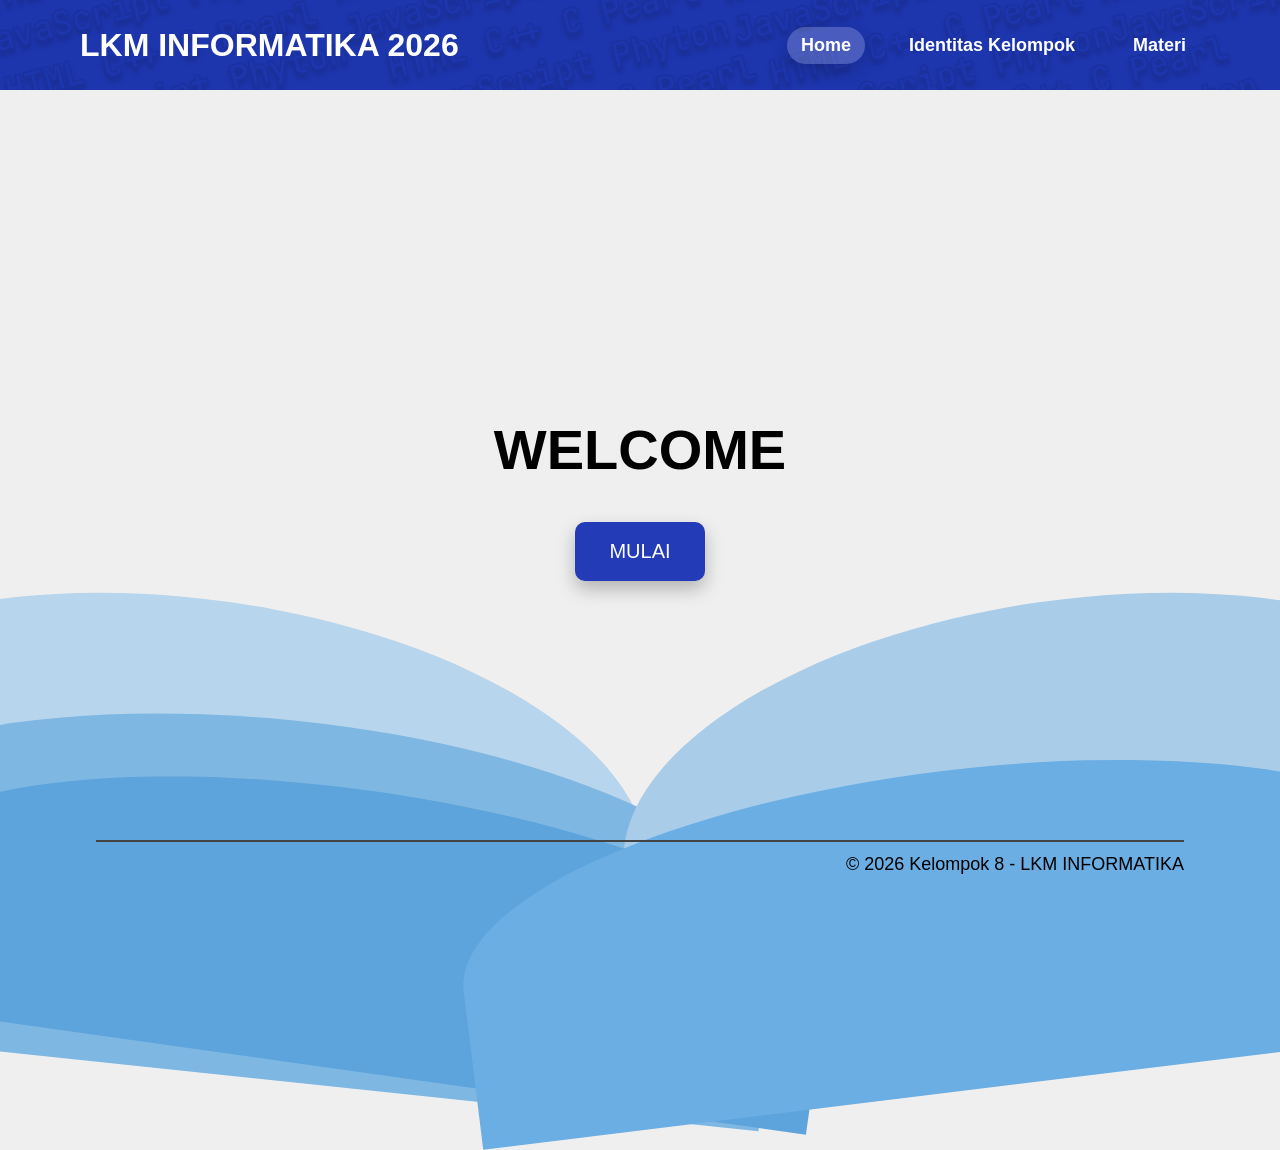
==== index.html @ 37ea1b4b "second commit" ====
<!doctype html>
<html lang="id">
  <head>
    <meta charset="UTF-8" />
    <meta name="viewport" content="width=device-width, initial-scale=1.0" />
    <title>LKM Informatika 2026</title>

    <link rel="stylesheet" href="css/style.css" />
  </head>
  <body class="home">
    <!-- BACKGROUND -->
    <div class="wave wave1"></div>
    <div class="wave wave2"></div>
    <div class="wave wave3"></div>
    <div class="wave wave4"></div>
    <div class="wave wave5"></div>

    <!-- HEADER -->
    <header>
      <div class="logo">LKM INFORMATIKA 2026</div>

      <nav>
        <a href="index.html" class="active">Home</a>
        <a href="anggota.html">Identitas Kelompok</a>
        <a href="materi.html">Materi</a>
      </nav>
    </header>

    <!-- CONTENT -->
    <section class="container">
      <h1>WELCOME</h1>

      <a href="anggota.html"
        ><button class="btn" id="mulaiBtn">MULAI</button></a
      >
    </section>

    <!-- FOOTER -->
    <footer>
      <div class="line"></div>

      <p>© 2026 Kelompok 8 - LKM INFORMATIKA</p>
    </footer>

    <script src="script.js"></script>
  </body>
</html>
---- css/style.css ----
* {
  margin: 0;
  padding: 0;
  box-sizing: border-box;
  font-family: Arial, Helvetica, sans-serif;
}

.card {
  width: 100%;
  height: auto;
}

.card-info {
  padding: 10px 5px 0;
  word-wrap: break-word;
}

/* Default page background for non-home pages */
body {
  min-height: 100vh;
  background: #efefef;
  overflow-x: hidden;
  position: relative;
}

/* Home page overrides (index.html) */
body.home {
  background: #ffffff;
  overflow: hidden;
}

/* Materi page overrides */
body.materi {
  background: #ffffff;
  color: #000;
}

/* ================= BACKGROUND ================= */
.wave {
  position: absolute;
  border-radius: 100% 100% 0 0;
  z-index: 1;
}

/* kiri paling belakang */
.wave1 {
  width: 900px;
  height: 420px;
  background: #b7d5ec;
  left: -250px;
  bottom: -120px;
  transform: rotate(8deg);
}

/* kiri tengah */
.wave2 {
  width: 1000px;
  height: 360px;
  background: #7fb7e3;
  left: -220px;
  bottom: -180px;
  transform: rotate(6deg);
}

/* kiri depan */
.wave3 {
  width: 950px;
  height: 280px;
  background: #5ea4dc;
  left: -120px;
  bottom: -170px;
  transform: rotate(8deg);
}

/* kanan belakang */
.wave4 {
  width: 900px;
  height: 420px;
  background: #a9cce8;
  right: -240px;
  bottom: -120px;
  transform: rotate(-8deg);
}

/* kanan depan */
.wave5 {
  width: 1000px;
  height: 320px;
  background: #6baee4;
  right: -180px;
  bottom: -190px;
  transform: rotate(-7deg);
}

body.home {
  background: #efefef;
  overflow: hidden;
  position: relative;
}

body.home footer {
  position: absolute;
  bottom: 20px;
  left: 50%;
  transform: translateX(-50%);
  margin: 0;
  z-index: 10;
}

header,
.container {
  position: relative;
  z-index: 5;
}

.container {
  position: relative;
  z-index: 5;
}

/* ================= HEADER ================= */
header {
  width: 100%;
  height: 90px;
  background: #243bb8 url("../assets/navbar.png") center center / cover no-repeat;

  display: flex;
  justify-content: space-between;
  align-items: center;

  padding: 0 80px;

  position: relative;
  z-index: 10;
  overflow: hidden;
}

header::before { content: none; }

.logo { color: white; font-size: 32px; font-weight: 900; position: relative; z-index: 2; }
.back { color: white; text-decoration: none; margin-right: 10px; }

nav { display: flex; gap: 30px; position: relative; z-index: 2; }
nav a { text-decoration: none; color: white; font-size: 18px; font-weight: 600; padding: 8px 14px; border-radius: 20px; transition: 0.3s; }
nav a:hover { background: rgba(255,255,255,0.15); }
.active { background: rgba(255,255,255,0.2); box-shadow: 0 6px 18px rgba(0,0,0,0.15); }

/* ================= CONTENT ================= */
.container { width: 100%; height: calc(100vh - 95px); display: flex; justify-content: center; align-items: center; flex-direction: column; position: relative; z-index: 5; }

.container h1 { font-size: 56px; font-weight: 900; color: black; margin-bottom: 40px; }

.btn { padding: 18px 34px; border: none; border-radius: 10px; background: #243bb8; color: white; font-size: 20px; cursor: pointer; box-shadow: 0 8px 18px rgba(0,0,0,0.25); transition: 0.3s; }
.left button { padding: 22px 38px; border-radius: 14px; font-size: 22px; box-shadow: 0 14px 30px rgba(0,0,0,0.18); }
.left button:hover { transform: translateY(-4px); box-shadow: 0 20px 36px rgba(0,0,0,0.2); }

/* ================= FOOTER ================= */
footer { width: 85%; margin: 0 auto 25px; position: relative; z-index: 10; }
.line { width: 100%; height: 2px; background: #444; margin-bottom: 12px; }
footer p { text-align: right; font-size: 18px; color: black; }

body.home footer { position: absolute; bottom: 25px; left: 50%; transform: translateX(-50%); margin: 0; }

body.home .container {
  padding-top: 12px;
}

/* ================= PAGE-SPECIFIC COMPONENTS ================= */
/* Judul page (anggota) */
.judul { padding: 50px 40px 20px; }
.judul h1 { font-size: 32px; font-weight: 900; }

/* Mentor / anggota cards */
.mentor-section { width: 100%; display:flex; justify-content:center; margin-top:20px; margin-bottom:50px; }
.mentor-card { width:430px; background:#dddddd; padding:40px; border-radius:15px; text-align:center; box-shadow:0 5px 15px rgba(0,0,0,0.2); }

.foto {
  width: 100%;
  aspect-ratio: 4 / 3;
  background: #e6e6e6;
  border-radius: 6px;
  margin-bottom: 15px;
  overflow: hidden;
}
.foto-img {
  width: 100%;
  height: 100%;
  object-fit: cover;
  display: block;
}

.mentor-card h2, .card h2 { font-size: 18px; }
.mentor-card p, .card p { font-size: 18px; color: #444; }
.mentor-card span, .card span { font-size: 18px; color: #333; }

.anggota-container {
  width: 100%;
  display: flex;
  justify-content: center;
  gap: 40px;
  padding: 0 20px 60px;
  flex-wrap: wrap;
}
.anggota-container .kolom {
  width: 100%;
  max-width: 420px;
  background: #dddddd;
  border-radius: 15px;
  padding: 35px;
  box-shadow: 0 5px 15px rgba(0,0,0,0.2);
}
.anggota-container .card { text-align:center; margin-bottom:60px; }
.anggota-container .card:last-child { margin-bottom:0; }

/* Hero / materi page */
.hero { width:100%; min-height:auto; display:flex; justify-content:space-between; align-items:center; padding:40px 80px 30px; }
.left { width:58%; }
.left h1 { font-size:38px; font-weight:900; line-height:1.05; margin-bottom:24px; }
.left p { width:90%; font-size:18px; line-height:1.6; margin-bottom:30px; }
.right { width:42%; display:flex; justify-content:center; align-items:center; }
.right img { width:340px; filter: drop-shadow(0 10px 14px rgba(0,0,0,0.25)); }

/* List materi */
.materi-container { width:100%; display:flex; justify-content:center; gap:100px; padding:45px 80px; }
.materi-container .kolom { display:flex; flex-direction:column; gap:45px; }
.materi-container .card { width:560px; height:125px; background:#243bb8; color:white; border-radius:14px; display:flex; justify-content:center; align-items:center; text-align:center; font-size:28px; font-weight:500; }

/* ================= RESPONSIVE (original baseline) ================= */
@media (max-width: 1300px) {
  .materi-container { flex-direction: column; align-items: center; gap: 45px; }
}

@media (max-width: 1100px) {
  .hero { flex-direction: column; text-align: center; padding-top: 50px; }
  .left { width:100%; }
  .left p { width:100%; }
  .right { width:100%; margin-top:40px; }
  .right img { width:300px; }
  .left h1 { font-size:34px; }
  .left p { font-size:18px; }
}

@media (max-width: 900px) {
  header { padding: 0 30px; }
  .logo { font-size: 22px; }
  nav { gap: 20px; }
  nav a { font-size: 14px; }
  .container h1 { font-size: 38px; }
  .judul h1 { font-size: 22px; }
  footer p { font-size: 14px; }
}

@media (max-width: 700px) {
  header { padding: 0 20px; }
  .logo { font-size: 18px; }
  nav { gap: 10px; }
  nav a { font-size: 12px; }
  .hero {
    padding: 24px 15px 18px;
  }
  .right {
    margin-top: 18px;
  }
  .right img {
    width: 240px;
    transform: translateX(-8px);
  }
  /* KHUSUS CARD MATERI */
  .materi-container .card {
    width: 90vw;
    height: 110px;
    font-size: 18px;
  }

  .list-materi .header-left {
    gap: 10px;
  }

  .materi .header-left {
    gap: 10px;
  }

  .list-materi .back {
    font-size: 30px;
  }

  .materi .back {
    font-size: 30px;
  }
}

@media (max-width: 500px) {
  header { height: 75px; padding: 0 15px; }
  .logo { font-size: 14px; }
  nav a { font-size: 10px; }
  .hero {
    padding: 18px 12px 12px;
  }
  .right {
    margin-top: 12px;
  }
  .right img {
    width: 200px;
    transform: translateX(-8px);
  }
  .judul { padding: 20px 15px 10px; }
  .judul h1 { font-size: 16px; }
  .anggota-container .kolom { width: 95vw; padding: 20px; }
  .mentor-card { width: 95vw; padding: 20px; }
  .foto { height: 150px; margin-bottom: 10px; }
  .mentor-card h2, .card h2 { font-size: 14px; margin-bottom: 5px; }
  .mentor-card p, .card p { font-size: 12px; }
  .mentor-card span, .card span { font-size: 12px; }
  .anggota-container .card { margin-bottom: 30px; }
  .left h1 { font-size: 22px; }
  .left p { font-size: 12px; }
  .list-materi .back { font-size: 24px; }
  .materi .back { font-size: 24px; }
}

@media (max-width: 900px) {
  .anggota-container {
    flex-direction: column;
    align-items: center;
    gap: 30px;
  }

  .anggota-container .kolom {
    width: 95%;
    max-width: 500px;
    padding: 25px;
  }

  .foto {
    height: auto;
    aspect-ratio: 4 / 3;
  }

  .foto-img {
    width: 100%;
    height: 100%;
    object-fit: cover;
  }

  .anggota-container .card {
    margin-bottom: 40px;
  }
}
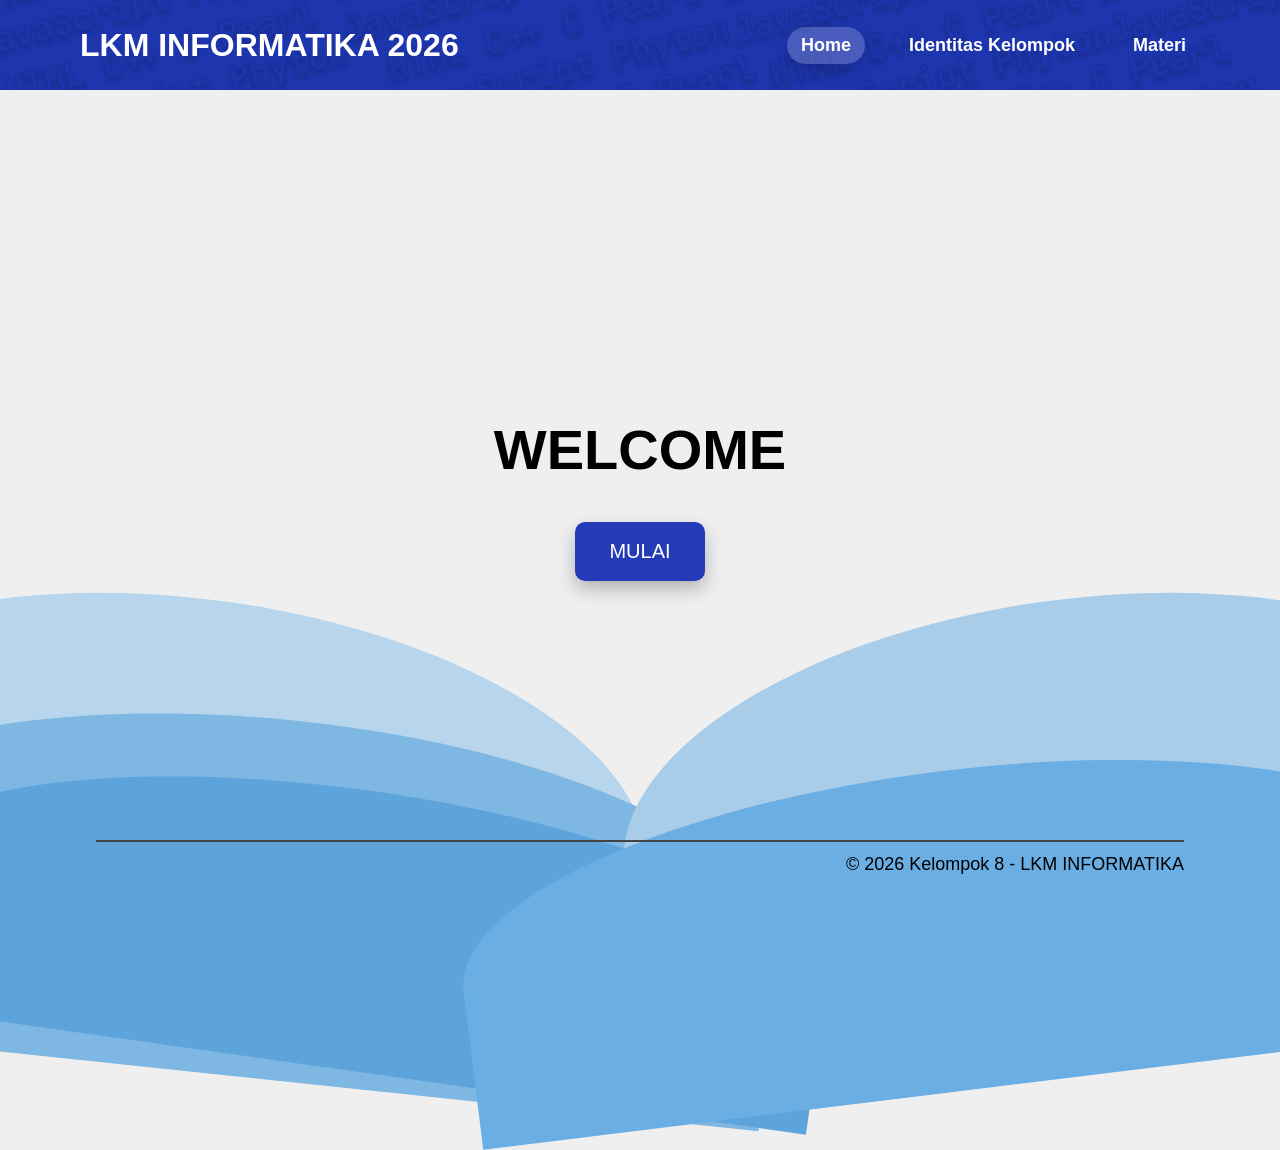
==== commit 5ea39b1d: "Fourth Commit" ====
--- a/index.html
+++ b/index.html
@@ -42,6 +42,6 @@
       <p>© 2026 Kelompok 8 - LKM INFORMATIKA</p>
     </footer>
 
-    <script src="script.js"></script>
+    <script src="js/script.js"></script>
   </body>
 </html>
--- a/css/style.css
+++ b/css/style.css
@@ -3,6 +3,17 @@
   padding: 0;
   box-sizing: border-box;
   font-family: Arial, Helvetica, sans-serif;
+}
+
+/* ============== SMOOTH TRANSITIONS ============== */
+body,
+header,
+nav a,
+.btn,
+.card,
+.mentor-card,
+button {
+  transition: all 0.3s ease;
 }
 
 .card {
@@ -151,6 +162,8 @@
 .container h1 { font-size: 56px; font-weight: 900; color: black; margin-bottom: 40px; }
 
 .btn { padding: 18px 34px; border: none; border-radius: 10px; background: #243bb8; color: white; font-size: 20px; cursor: pointer; box-shadow: 0 8px 18px rgba(0,0,0,0.25); transition: 0.3s; }
+.btn:hover { background: #1f2f99; transform: translateY(-3px); box-shadow: 0 12px 24px rgba(0,0,0,0.3); }
+.btn:active { transform: translateY(-1px); }
 .left button { padding: 22px 38px; border-radius: 14px; font-size: 22px; box-shadow: 0 14px 30px rgba(0,0,0,0.18); }
 .left button:hover { transform: translateY(-4px); box-shadow: 0 20px 36px rgba(0,0,0,0.2); }
 
